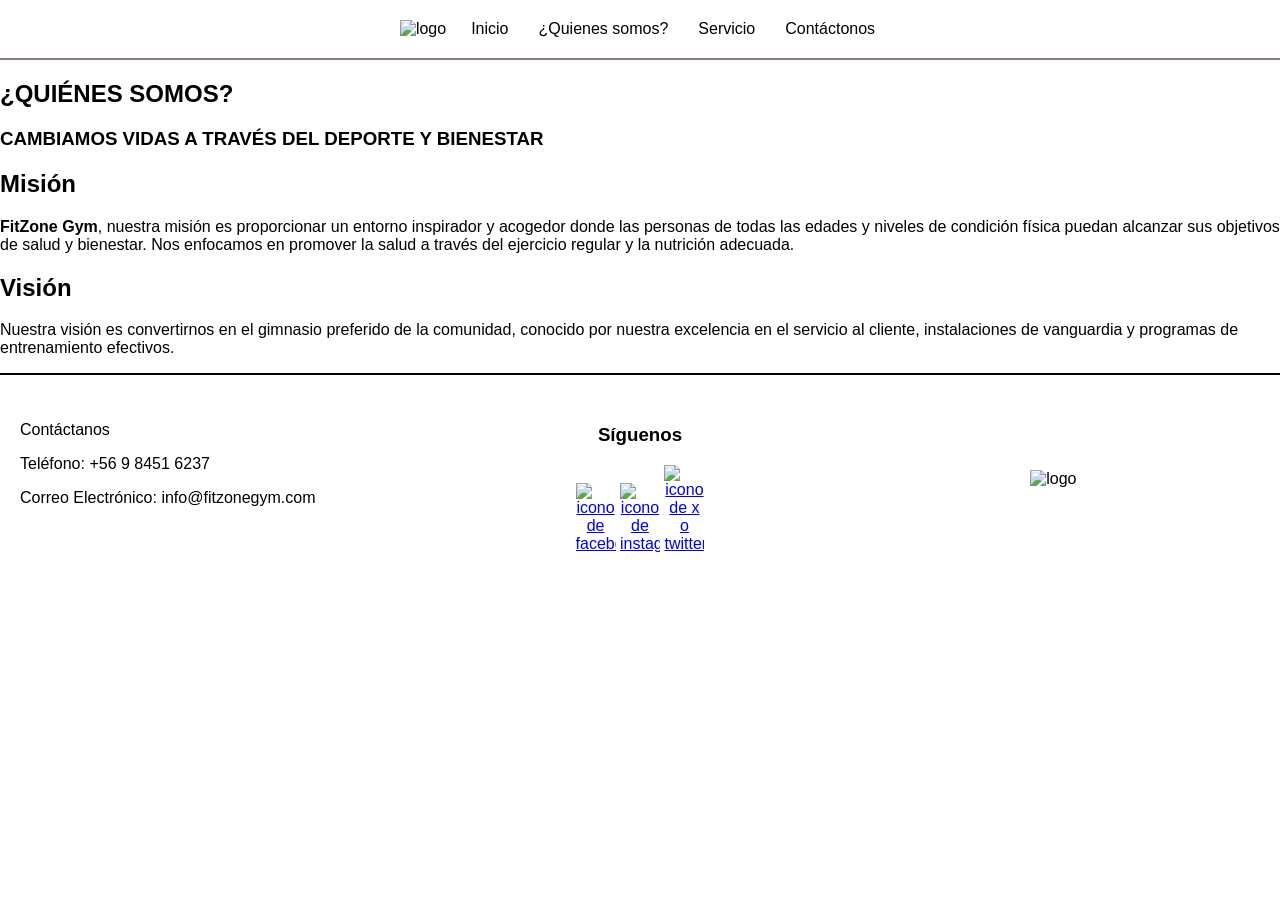
==== content/about-us.html @ 59bd3ac2 "refactor: add responsive nav bar menu" ====
<!DOCTYPE html>
<html lang="es">
<head>
    <meta charset="UTF-8">
    <meta name="viewport" content="width=device-width, initial-scale=1.0">
    <script src="../js/nav.js" defer></script>
    <!-- Static css -->
    <link rel="stylesheet" href="../css/style.css">
    <link rel="stylesheet" href="../css/about-us.css">
    <title>¿Quienes somos?</title>
</head>
<body>
    <button id="open-sidebar" onclick="openSidebar()" aria-label="abrir menu">
        <svg xmlns="http://www.w3.org/2000/svg" height="40px" viewBox="0 -960 960 960" width="40px" fill="currentColor"><path d="M165.13-254.62q-10.68 0-17.9-7.26-7.23-7.26-7.23-18t7.23-17.86q7.22-7.13 17.9-7.13h629.74q10.68 0 17.9 7.26 7.23 7.26 7.23 18t-7.23 17.87q-7.22 7.12-17.9 7.12H165.13Zm0-200.25q-10.68 0-17.9-7.27-7.23-7.26-7.23-17.99 0-10.74 7.23-17.87 7.22-7.13 17.9-7.13h629.74q10.68 0 17.9 7.27 7.23 7.26 7.23 17.99 0 10.74-7.23 17.87-7.22 7.13-17.9 7.13H165.13Zm0-200.26q-10.68 0-17.9-7.26-7.23-7.26-7.23-18t7.23-17.87q7.22-7.12 17.9-7.12h629.74q10.68 0 17.9 7.26 7.23 7.26 7.23 18t-7.23 17.86q-7.22 7.13-17.9 7.13H165.13Z"/></svg>
    </button>
    <nav id="navbar" class="nav">
        <ul class="nav__list nav--conteiner">
            <button id="close-sidebar" onclick="closeSidebar()" aria-label="cerrar menu">
                <svg xmlns="http://www.w3.org/2000/svg" height="40px" viewBox="0 -960 960 960" width="40px" fill="currentColor"><path d="m480-444.62-209.69 209.7q-7.23 7.23-17.5 7.42-10.27.19-17.89-7.42-7.61-7.62-7.61-17.7 0-10.07 7.61-17.69L444.62-480l-209.7-209.69q-7.23-7.23-7.42-17.5-.19-10.27 7.42-17.89 7.62-7.61 17.7-7.61 10.07 0 17.69 7.61L480-515.38l209.69-209.7q7.23-7.23 17.5-7.42 10.27-.19 17.89 7.42 7.61 7.62 7.61 17.7 0 10.07-7.61 17.69L515.38-480l209.7 209.69q7.23 7.23 7.42 17.5.19 10.27-7.42 17.89-7.62 7.61-17.7 7.61-10.07 0-17.69-7.61L480-444.62Z"/></svg>
            </button>
            <li class="list__item item--logo">
            <li class="list__item item--logo">
                <img class="nav__logo" src="../img/icons/logo-main-1-1.webp" alt="logo" type="image/webp">
            </li>
            </li>
            <li class="list__item nav__list"><a class="link__main" href="../index.html">Inicio</a></li>
            <li class="list__item nav__list"><a class="link__main" href="../content/about-us.html">¿Quienes somos?</a></li>
            <li class="list__item nav__list"><a class="link__main" href="../index.html#service">Servicio</a></li>
            <li class="list__item nav__list"><a class="link__main" href="../content/form.html">Contáctonos</a></li>
        </ul>
    </nav>

    <main>
        <section class="section__hero">
            <header class="header">
                <div class="hero">
                    <div class="header__overlay"></div>
                    <div class="div__hero">
                        <h2 class="hero__content hero__title">¿QUIÉNES SOMOS?</h2>
                    </div>
                    <div class="div__hero">
                        <h3 class="hero__content hero__subtitle">CAMBIAMOS VIDAS A TRAVÉS DEL DEPORTE Y BIENESTAR</h3>
                    </div>
                </div>
            </header>
        </section>

        <section class="about-us">
            <h2 class="about-us__title">Misión</h2>
            <p class="about-us__paragraph">
                <strong>FitZone Gym</strong>, nuestra misión es proporcionar un entorno inspirador y acogedor donde las 
                personas de todas las edades y niveles de condición física puedan alcanzar sus objetivos de salud y 
                bienestar. Nos enfocamos en promover la salud a través del ejercicio regular y la nutrición adecuada.
                </p>
            <h2 class="about-us__title">Visión</h2>
            <p class="about-us__paragraph">Nuestra visión es convertirnos en el gimnasio preferido de la comunidad, conocido por nuestra excelencia en el servicio al cliente, instalaciones de vanguardia y programas de entrenamiento 
                efectivos.</p>
        </section>
    </main>
    <footer class="footer">
        <div class="footer__conteiner">
            <div id="footer__contact">
            <p class="footer__contact-us contact--title">Contáctanos</p>
            <p class="footer__contact-us">Teléfono: +56 9 8451 6237</p>
            <p class="footer__contact-us">Correo Electrónico: info@fitzonegym.com</p>
            </div>
            <div class="footer__follow-us">
                <h3 class="follow-us__title">Síguenos</h3>
                
                    <a href="https://www.facebook.com/" target="_blank" rel="noreferrer"><img class="icon__redes" src="../img/icons/facebook.webp" alt="icono de facebook"></a>

                    <a href="https://www.instagram.com/" target="_blank" rel="noreferrer"><img class="icon__redes" src="../img/icons/instagram.webp" alt="icono de instagram"></a>

                    <a href="https://x.com/" target="_blank" rel="noreferrer"><img class="icon__redes" src="../img/icons/x.webp" alt="icono de x o twitter"></a>
            </div>
            <div class="footer__logo">
                <img class="footer__image" src="../img/icons/logo-main-1-1.webp" alt="logo">
            </div>
        </div>
    </footer>
</body>
</html>
---- css/style.css ----
/* Variable */
:root {
    --gold: #7f6c2f;
    --gold-weak: #CDB156;
}

html {
    scroll-behavior: smooth;
}
body {
    font-family: sans-serif;
    margin: 0;
    background-color: #FFF;
}
.nav {
    position: sticky;
    top: 0;
    background-color: #fff;
    z-index: 3;
    width: 100%;
    animation: animate-header linear both;
    
    & .nav__list {
        margin: 0;
        list-style-type: none;
        display: flex;
        justify-content: center;
        align-items: center;
        flex-wrap: wrap;
    }
    & .nav--conteiner {
        margin: 0;
        border-bottom: 2px solid #8f7e7e;
        padding: 10px 0;
    }
    & .list__item {
        & .link__main {
            margin: auto;
            text-decoration: none;
            color: #000;
            padding: 10px 15px;
            border-radius: 15px;
            transition: background-color 0.3s ease;

            &:hover {
                background-color: #CDB15690;
            }
        }
    }
    & .item--logo {
        padding-right: 10px;
    }
    & .nav__logo {
        width: 50px;
    }
}
@keyframes animate-header {
    to {
        background-color: rgb(100% 100% 100% / 90%);
    }
}
#open-sidebar {
    display: none;
    background: none;
    border: none;
    padding: 1em;
    margin: auto;
    cursor: pointer;
}
#close-sidebar {
    display: none;
    background: none;
    border: none;
    padding: 1em;
    cursor: pointer;
}
@media screen and (max-width: 700px) {
    #open-sidebar, #close-sidebar {
        display: block;
    }
    .nav {
        position: fixed;
        top: 0;
        left: -100%;
        height: 100vh;
        width: 100%;
        z-index: 10;
        border-left: 1px solid black;
        transition: left 300ms ease-out;
    }
    .nav.show {
        left: 0;
    }
    .nav ul {
        width: 100%;
        flex-direction: column;
    }
    .nav a {
        width: 100%;
        padding-left: 2.5em;
    }
}
.footer {
    border-top: 2px solid #000;
    padding: 30px 0;

    & .footer__conteiner {
        display: grid;
        grid-template-columns: 1fr 1fr 1fr;
        padding: 0 20px;
        @media (width <= 700px) {display: flex; flex-wrap: wrap;}

        & footer__contact {
            & .contact--title {
                font-weight: bold;
            }
        }
        & .footer__follow-us {
            grid-column: 2;
            text-align: center;
            margin: auto;
            margin-top: 0;

            & .icon__redes {
                max-width: 40px;
            }
        }
        & .footer__logo {
            margin: auto;

            & .footer__image {
                grid-column: 3;
                max-width: 100px;
            }
        }
    }
}
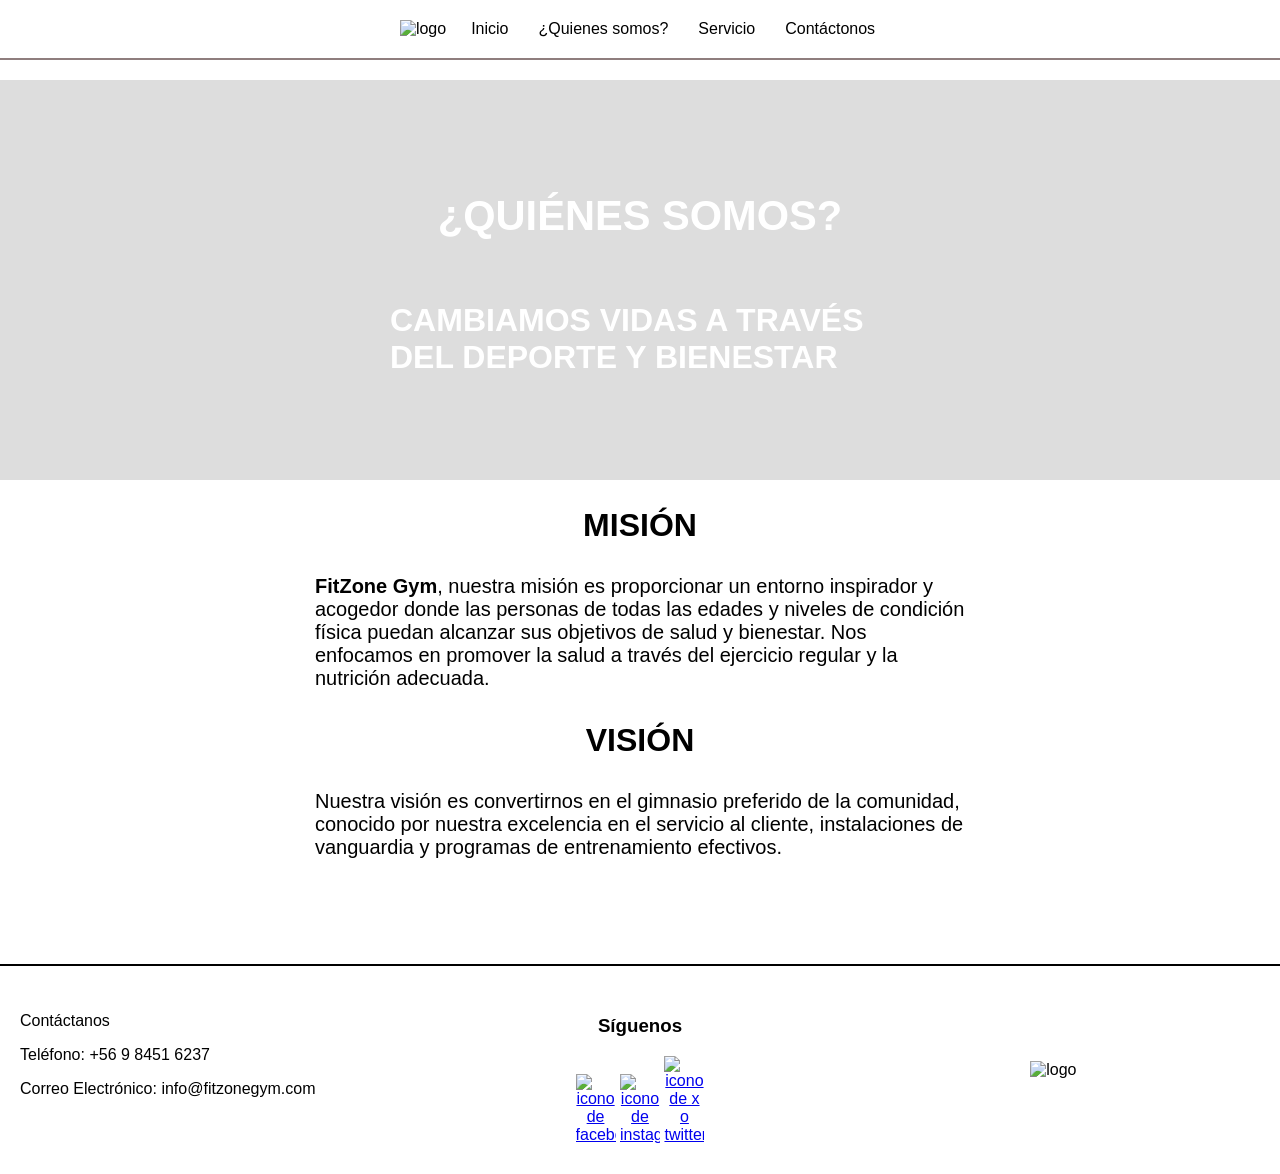
==== commit 7ac42448: "refactor: update all header font-size" ====
--- a/content/about-us.html
+++ b/content/about-us.html
@@ -36,10 +36,10 @@
                 <div class="hero">
                     <div class="header__overlay"></div>
                     <div class="div__hero">
-                        <h2 class="hero__content hero__title">¿QUIÉNES SOMOS?</h2>
+                        <h1 class="hero__content hero__title">¿QUIÉNES SOMOS?</h1>
                     </div>
                     <div class="div__hero">
-                        <h3 class="hero__content hero__subtitle">CAMBIAMOS VIDAS A TRAVÉS DEL DEPORTE Y BIENESTAR</h3>
+                        <h2 class="hero__content hero__subtitle">CAMBIAMOS VIDAS A TRAVÉS DEL DEPORTE Y BIENESTAR</h2>
                     </div>
                 </div>
             </header>
--- a/css/style.css
+++ b/css/style.css
@@ -2,6 +2,10 @@
 :root {
     --gold: #7f6c2f;
     --gold-weak: #CDB156;
+    --size-h1: clamp(1rem, 2vw + 1rem, 3rem);
+    --size-h2: clamp(1rem, 2vw + 1rem, 2em);
+    --size-h3: clamp(.5rem, 2vw + 1rem, 1.2rem);
+    --size-h4: clamp(.4rem, 2vw + 1rem, 1rem);
 }
 
 html {
@@ -32,6 +36,8 @@
         margin: 0;
         border-bottom: 2px solid #8f7e7e;
         padding: 10px 0;
+
+        @media (width <= 700px) {border-bottom: none;}
     }
     & .list__item {
         & .link__main {
@@ -74,7 +80,7 @@
     padding: 1em;
     cursor: pointer;
 }
-@media screen and (max-width: 700px) {
+@media (width <= 700px) {
     #open-sidebar, #close-sidebar {
         display: block;
     }
--- a/css/about-us.css
+++ b/css/about-us.css
@@ -0,0 +1,57 @@
+.section__hero {
+    margin-top: 20px;
+
+    & .hero {
+        max-width: 100%;
+        min-height: 400px;
+        background-image:url(../img/bg/bg3.webp);
+        background-position: center;
+        background-repeat: no-repeat;
+        background-size: cover;
+        box-sizing: border-box;
+        display: flex;
+        flex-wrap: wrap;
+        position: relative;
+        color: #fff;
+        flex-direction: column;
+        justify-content: center;
+        align-content: center;
+
+        & .header__overlay {
+            height: 100%;
+            width: 100%;
+            background-color: #0002;
+            position: absolute;
+            z-index: 1;
+        }
+        & .hero__content {
+            z-index: 2;
+            position: relative;
+        }
+        & .hero__title {
+            text-align: center;
+            font-size: var(--size-h1);
+        }
+        & .hero__subtitle {
+            max-width: 500px;
+            font-size: var(--size-h2);
+        }
+    }
+}
+.about-us {
+    display: flex;
+    flex-direction: column;
+    align-items: center;
+    margin-bottom: 100px;
+
+    & .about-us__title {
+        text-transform: uppercase;
+        text-align: center;
+        font-size: var(--size-h2);
+    }
+    & .about-us__paragraph {
+        margin: 5px 50px;
+        max-width: 650px;
+        font-size: 20px;
+    }
+}
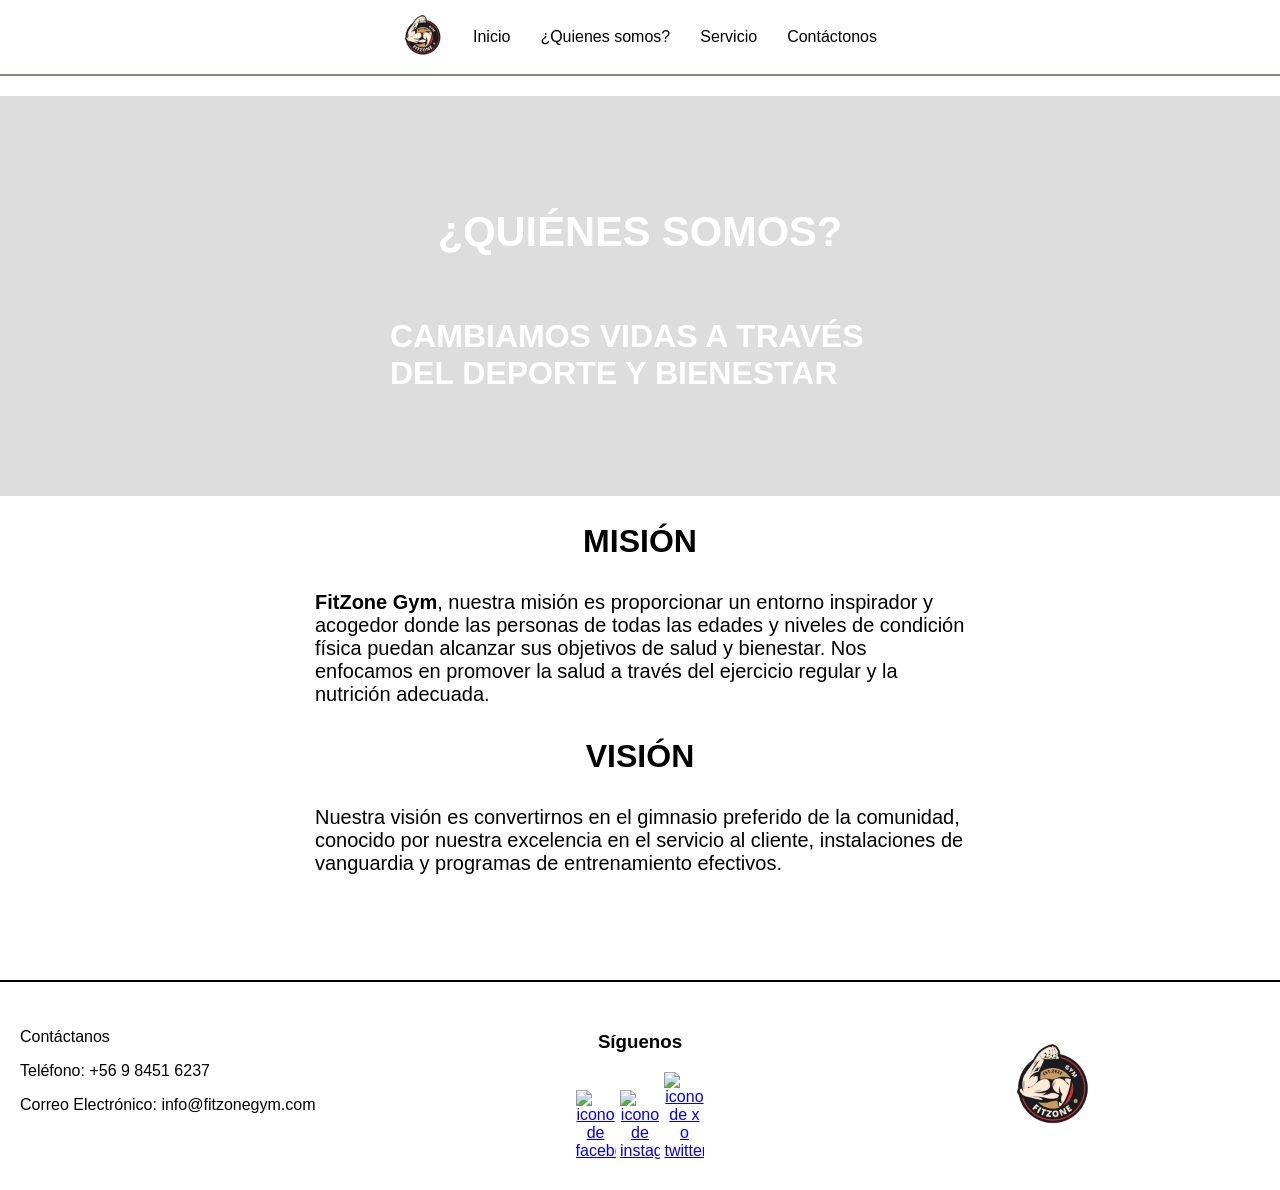
==== commit f2827d5d: "fix: favicon rename and fix path" ====
--- a/content/about-us.html
+++ b/content/about-us.html
@@ -7,6 +7,7 @@
     <!-- Static css -->
     <link rel="stylesheet" href="../css/style.css">
     <link rel="stylesheet" href="../css/about-us.css">
+    <link rel="icon" type="image/webp" href="/img/icons/logo.webp">
     <title>¿Quienes somos?</title>
 </head>
 <body>
@@ -20,7 +21,7 @@
             </button>
             <li class="list__item item--logo">
             <li class="list__item item--logo">
-                <img class="nav__logo" src="../img/icons/logo-main-1-1.webp" alt="logo" type="image/webp">
+                <img class="nav__logo" src="../img/icons/logo.webp" alt="logo" type="image/webp">
             </li>
             </li>
             <li class="list__item nav__list"><a class="link__main" href="../index.html">Inicio</a></li>
@@ -74,7 +75,7 @@
                     <a href="https://x.com/" target="_blank" rel="noreferrer"><img class="icon__redes" src="../img/icons/x.webp" alt="icono de x o twitter"></a>
             </div>
             <div class="footer__logo">
-                <img class="footer__image" src="../img/icons/logo-main-1-1.webp" alt="logo">
+                <img class="footer__image" src="../img/icons/logo.webp" alt="logo">
             </div>
         </div>
     </footer>
--- a/css/about-us.css
+++ b/css/about-us.css
@@ -35,6 +35,7 @@
         & .hero__subtitle {
             max-width: 500px;
             font-size: var(--size-h2);
+            padding: 0 1rem;
         }
     }
 }
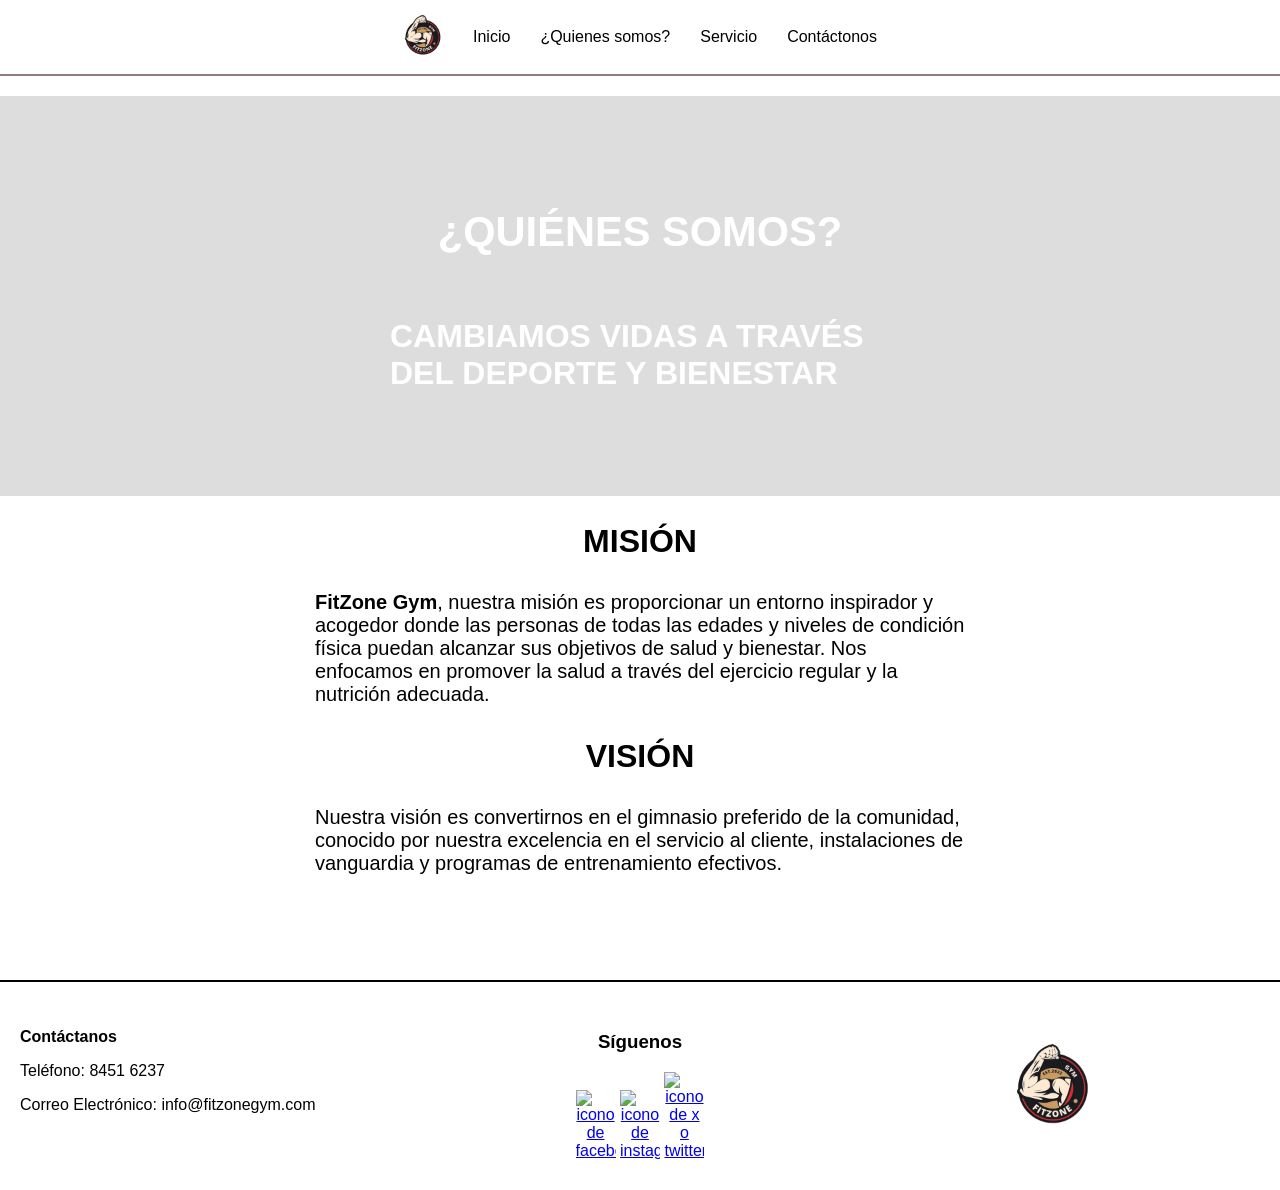
==== commit b4ba14f3: "feat: implement footer component as a web component" ====
--- a/content/about-us.html
+++ b/content/about-us.html
@@ -3,11 +3,13 @@
 <head>
     <meta charset="UTF-8">
     <meta name="viewport" content="width=device-width, initial-scale=1.0">
+    <!-- JS -->
     <script src="../js/nav.js" defer></script>
+    <script type="module" src="../web-component/footer-component.js"></script>
     <!-- Static css -->
     <link rel="stylesheet" href="../css/style.css">
     <link rel="stylesheet" href="../css/about-us.css">
-    <link rel="icon" type="image/webp" href="/img/icons/logo.webp">
+    <link rel="icon" type="image/webp" href="../img/icons/logo.webp">
     <title>¿Quienes somos?</title>
 </head>
 <body>
@@ -58,26 +60,7 @@
                 efectivos.</p>
         </section>
     </main>
-    <footer class="footer">
-        <div class="footer__conteiner">
-            <div id="footer__contact">
-            <p class="footer__contact-us contact--title">Contáctanos</p>
-            <p class="footer__contact-us">Teléfono: +56 9 8451 6237</p>
-            <p class="footer__contact-us">Correo Electrónico: info@fitzonegym.com</p>
-            </div>
-            <div class="footer__follow-us">
-                <h3 class="follow-us__title">Síguenos</h3>
-                
-                    <a href="https://www.facebook.com/" target="_blank" rel="noreferrer"><img class="icon__redes" src="../img/icons/facebook.webp" alt="icono de facebook"></a>
 
-                    <a href="https://www.instagram.com/" target="_blank" rel="noreferrer"><img class="icon__redes" src="../img/icons/instagram.webp" alt="icono de instagram"></a>
-
-                    <a href="https://x.com/" target="_blank" rel="noreferrer"><img class="icon__redes" src="../img/icons/x.webp" alt="icono de x o twitter"></a>
-            </div>
-            <div class="footer__logo">
-                <img class="footer__image" src="../img/icons/logo.webp" alt="logo">
-            </div>
-        </div>
-    </footer>
+    <footer-component></footer-component>
 </body>
 </html>
--- a/css/style.css
+++ b/css/style.css
@@ -6,6 +6,7 @@
     --size-h2: clamp(1rem, 2vw + 1rem, 2em);
     --size-h3: clamp(.5rem, 2vw + 1rem, 1.2rem);
     --size-h4: clamp(.4rem, 2vw + 1rem, 1rem);
+    --size-p: 1rem;
 }
 
 html {
@@ -116,11 +117,17 @@
         padding: 0 20px;
         @media (width <= 700px) {display: flex; flex-wrap: wrap;}
 
-        & footer__contact {
-            & .contact--title {
-                font-weight: bold;
+        .footer__contact {
+            .footer__contact-us {
+                font-size: var(--size-p);
+
+                &.contact--title {
+                    font-weight: bold;
+                }
             }
+
         }
+
         & .footer__follow-us {
             grid-column: 2;
             text-align: center;
@@ -131,6 +138,7 @@
                 max-width: 40px;
             }
         }
+
         & .footer__logo {
             margin: auto;
 
